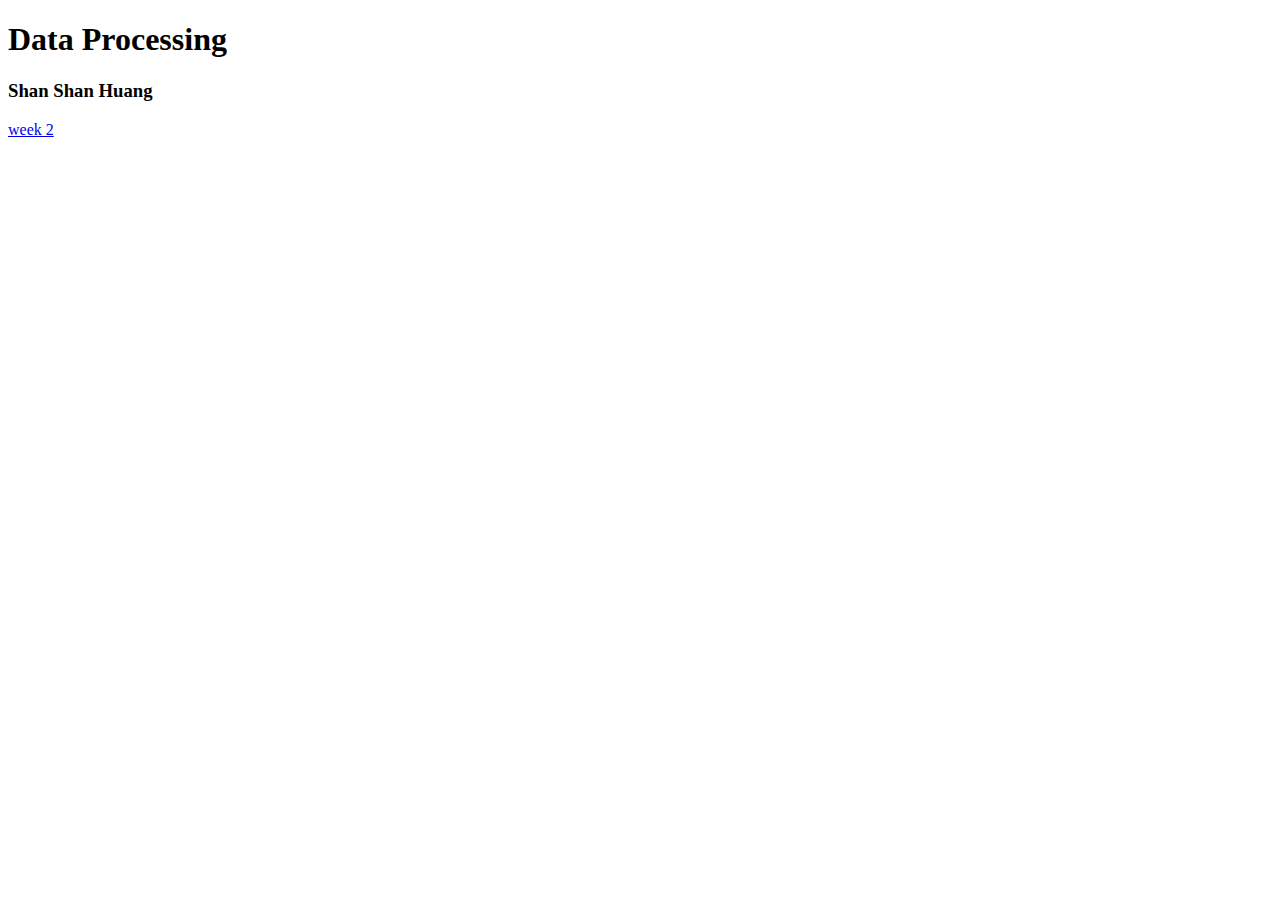
==== index.html @ e1ccca24 "drawed graph" ====
<!DOCTYPE html>
<html>
	<head>
		<title>Data Processing</title>
	</head>
	<body>
		<h1> Data Processing</h1>
		<h3> Shan Shan Huang </h3>
		<a href="http://www.alcyoneum.github.io/dataprocessing/homework/week_2/temp1996.html"> week 2 </a> 
	</body>
</html>
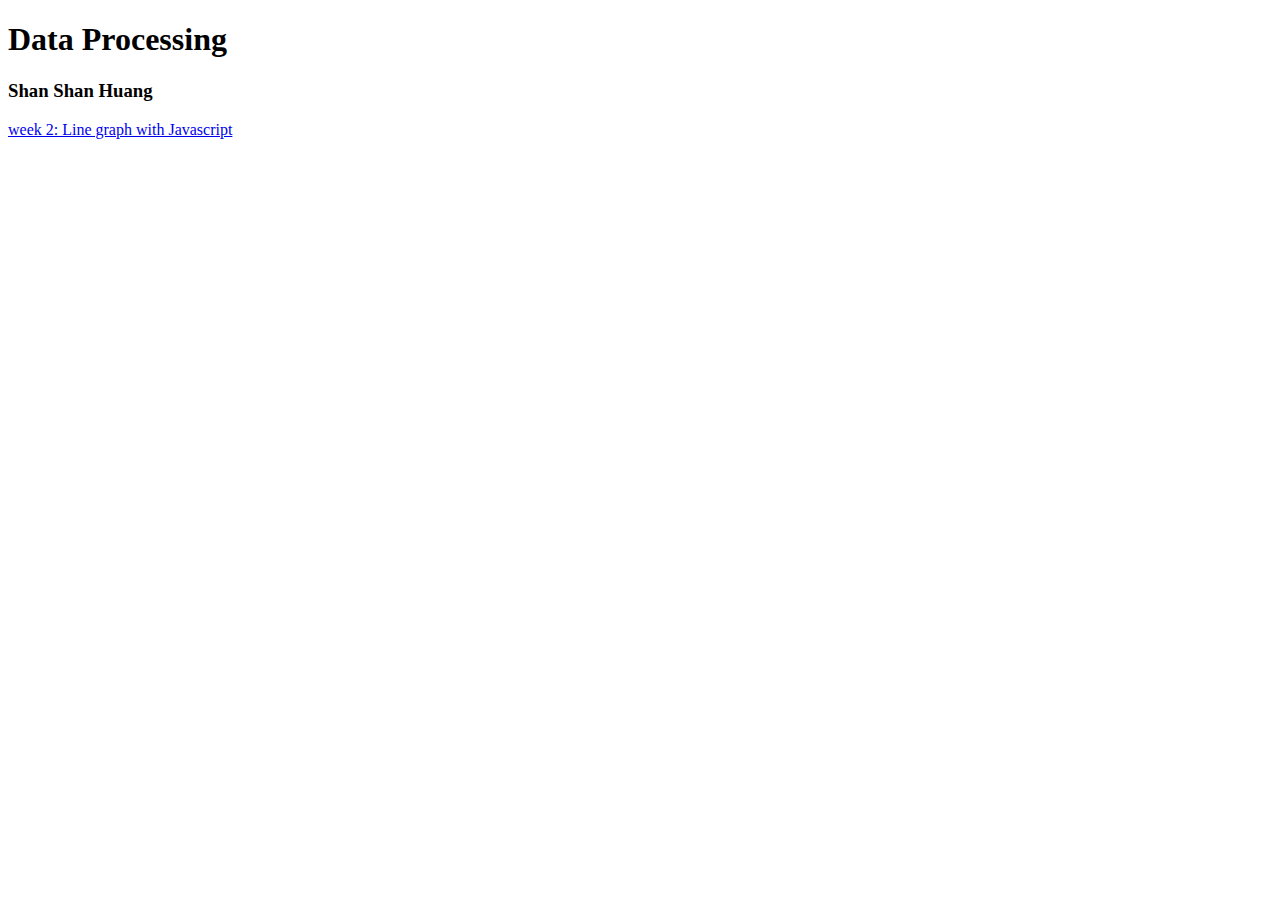
==== commit 17b2a049: "changed link of week2" ====
--- a/index.html
+++ b/index.html
@@ -6,6 +6,6 @@
 	<body>
 		<h1> Data Processing</h1>
 		<h3> Shan Shan Huang </h3>
-		<a href="http://www.alcyoneum.github.io/dataprocessing/homework/week_2/temp1996.html"> week 2 </a> 
+		<a href="https://www.alcyoneum.github.io/Dataprocessing/Homework/week_2/temp1996.html"> week 2: Line graph with Javascript </a>
 	</body>
-</html>+</html>
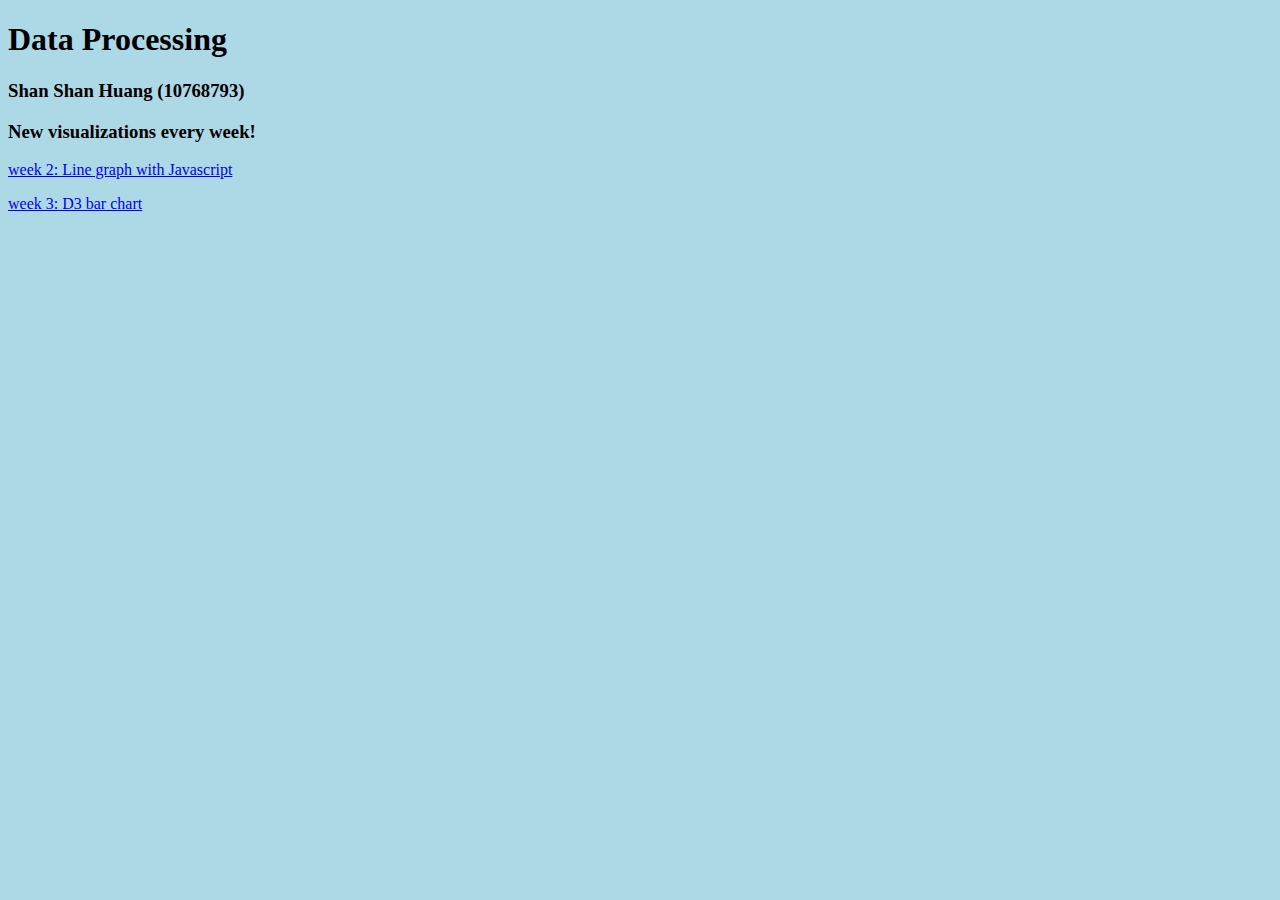
==== commit ce3fa217: "add design homework + update index.html" ====
--- a/index.html
+++ b/index.html
@@ -3,9 +3,16 @@
 	<head>
 		<title>Data Processing</title>
 	</head>
-	<body>
-		<h1> Data Processing</h1>
-		<h3> Shan Shan Huang </h3>
-		<a href="https://www.alcyoneum.github.io/Dataprocessing/Homework/week_2/temp1996.html"> week 2: Line graph with Javascript </a>
+	<body style="background-color: lightblue">
+		<h1> Data Processing </h1>
+		<h3> Shan Shan Huang (10768793) </h3>
+		<h3> New visualizations every week! </h3>
+
+		<p>
+			<a href="https://alcyoneum.github.io/Dataprocessing/homework/week_2/temp1996.html"> week 2: Line graph with Javascript </a>
+		</p>
+		<p>
+			<a href="https://alcyoneum.github.io/Dataprocessing/homework/week_3/index.html"> week 3: D3 bar chart </a>
+		</p>
 	</body>
 </html>
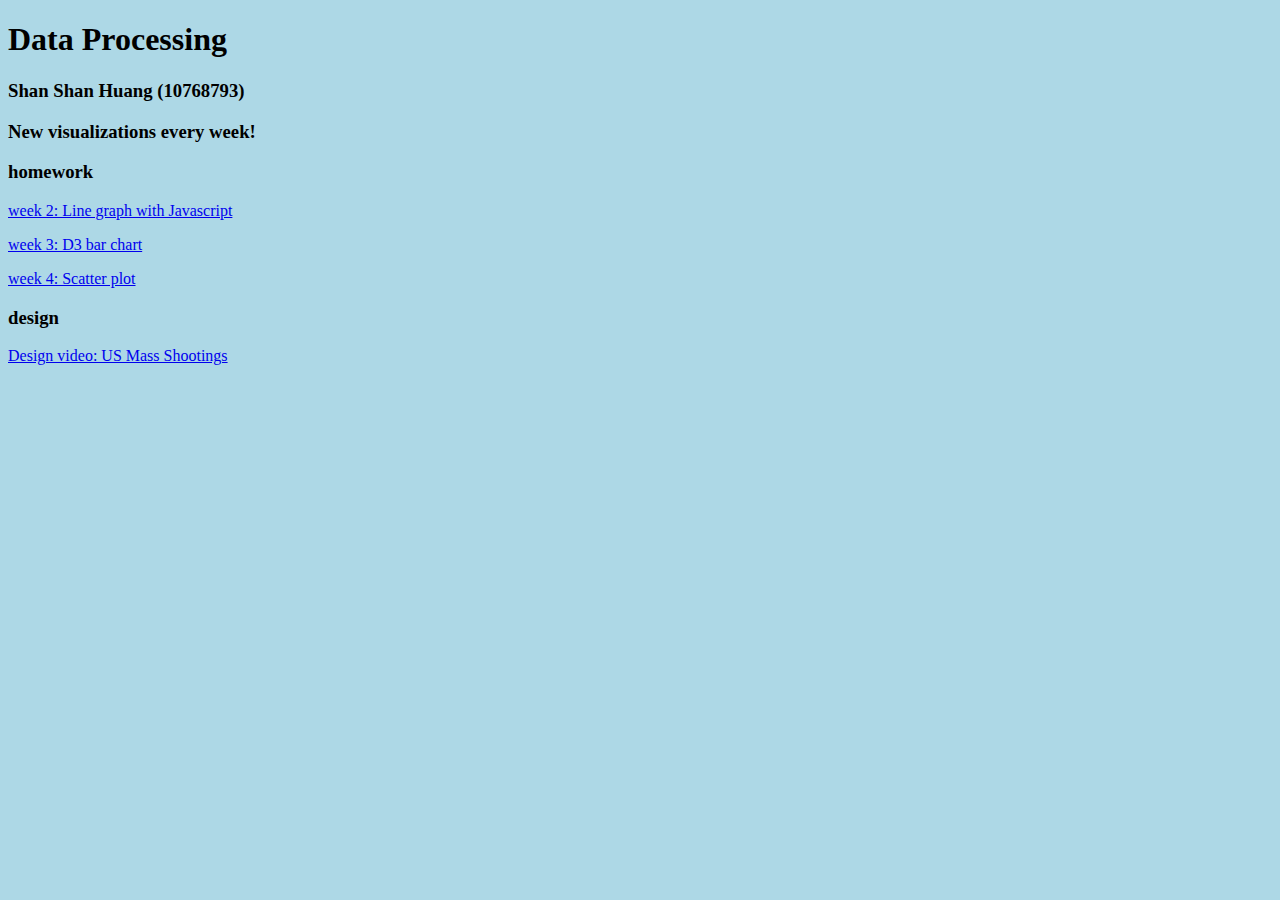
==== commit b239eb6e: "put links week4 in readme" ====
--- a/index.html
+++ b/index.html
@@ -7,12 +7,19 @@
 		<h1> Data Processing </h1>
 		<h3> Shan Shan Huang (10768793) </h3>
 		<h3> New visualizations every week! </h3>
-
+		<h3> homework </h3>
 		<p>
 			<a href="https://alcyoneum.github.io/Dataprocessing/homework/week_2/temp1996.html"> week 2: Line graph with Javascript </a>
 		</p>
 		<p>
 			<a href="https://alcyoneum.github.io/Dataprocessing/homework/week_3/index.html"> week 3: D3 bar chart </a>
 		</p>
+		<p>
+			<a href="https://alcyoneum.github.io/Dataprocessing/homework/week_4/scatter.html" > week 4: Scatter plot </a>
+		</p>
+		<h3> design </h3>
+		<p>
+			<a href="https://www.youtube.com/watch?v=1b5vZyKzkU8&rel=0" > Design video: US Mass Shootings </a>
+		</p>
 	</body>
 </html>
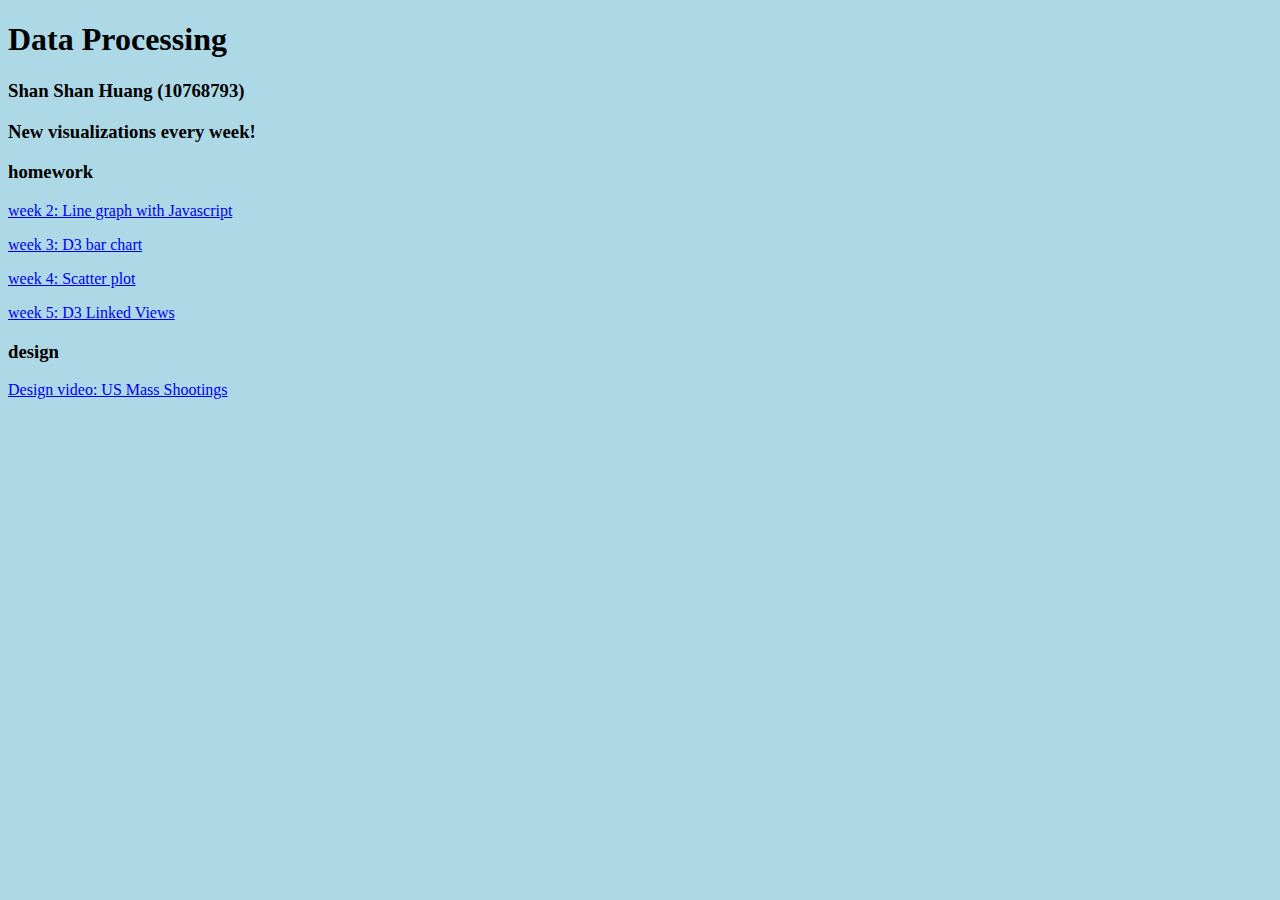
==== commit 21ee3b6a: "add homework week5" ====
--- a/index.html
+++ b/index.html
@@ -17,6 +17,9 @@
 		<p>
 			<a href="https://alcyoneum.github.io/Dataprocessing/homework/week_4/scatter.html" > week 4: Scatter plot </a>
 		</p>
+        <p>
+            <a href="https://alcyoneum.github.io/Dataprocessing/homework/week_5/linkv.html" > week 5: D3 Linked Views </a>
+        </p>
 		<h3> design </h3>
 		<p>
 			<a href="https://www.youtube.com/watch?v=1b5vZyKzkU8&rel=0" > Design video: US Mass Shootings </a>
